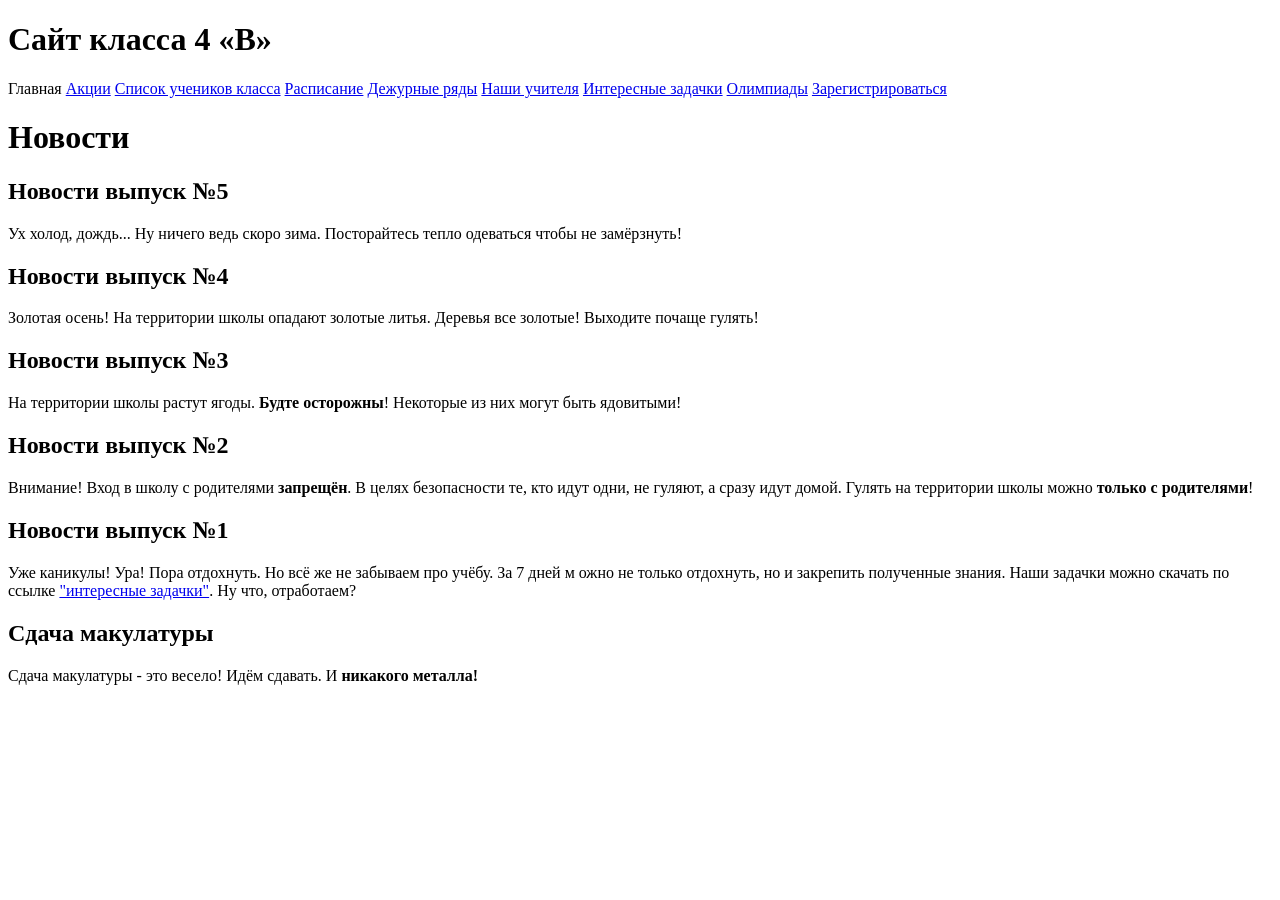
==== index.html @ 23278277 "Default Changelist" ====
<!DOCTYPE html>
<html>
<head>
	<title>Сайт класса 4 &laquo;В&raquo;</title>
	<link rel="stylesheet" type="text/css" href="css/css4v.css">
	<link rel="stylesheet" type="text/css" href="css/rotonda/rotonda.css">
    <link rel="stylesheet" type="text/css" href="css/mobile.css">
	<link rel="shortcut icon" href="img/icon.png">
	<meta charset="utf-8">
</head>
<body>
	<div id="hi2">
		<h1 class="">Сайт класса 4 &laquo;В&raquo;</h1>
		<nav id="goer">
            <span class="its">Главная</span>
            <a href="html/acses.html" class="goes">Акции</a>
		    <a href="html/men.html" class="goes">Список учеников класса</a>
		    <a href="html/ras.html" class="goes">Расписание</a>
		    <a href="html/dej.html" class="goes">Дежурные ряды</a>
		    <a href="html/uchi.html" class="goes">Наши учителя</a>
		    <a href="html/download.html" class="goes">Интересные задачки</a>
		    <a href="html/olymps.html" class="goes">Олимпиады</a>
		    <a href="html/ankform.html" class="goes">Зарегистрироваться</a>
		</nav>
	</div>
	<div id="news">
		<h1>Новости</h1>
        <h2 class="newer">Новости выпуск №5</h2>
        <p>Ух холод, дождь... Ну ничего ведь скоро зима. Посторайтесь тепло одеваться чтобы не замёрзнуть!</p>
		<h2 class="newer">Новости выпуск №4</h2>
        <p>Золотая осень! На территории школы опадают золотые литья. Деревья все золотые! Выходите почаще гулять!</p>
		<h2 class="newer">Новости выпуск №3</h2>
		<p>На территории школы растут ягоды. <b>Будте осторожны</b>! Некоторые из них могут быть ядовитыми!</p>
		<h2 class="newer">Новости выпуск №2</h2>
		<p>Внимание! Вход в школу с родителями <b>запрещён</b>. В целях безопасности те, кто идут одни, не гуляют, а сразу идут домой. Гулять на территории школы можно <b>только с родителями</b>!</p>
		<h2 class="newer">Новости выпуск №1</h2>
		<p>Уже каникулы! Ура! Пора отдохнуть. Но всё же не забываем про учёбу. За 7 дней м ожно не только отдохнуть, но и закрепить полученные знания. Наши задачки можно скачать по ссылке <a href="html/download.html" class="goes2">"интересные задачки"</a>. Ну что, отработаем?
	</p>
	</div>
	<div id="acses">
		<h2>Сдача макулатуры</h2>
		<p>Сдача макулатуры - это весело! Идём сдавать. И <b>никакого металла!</b></p>
	</div>
</body>
</html>
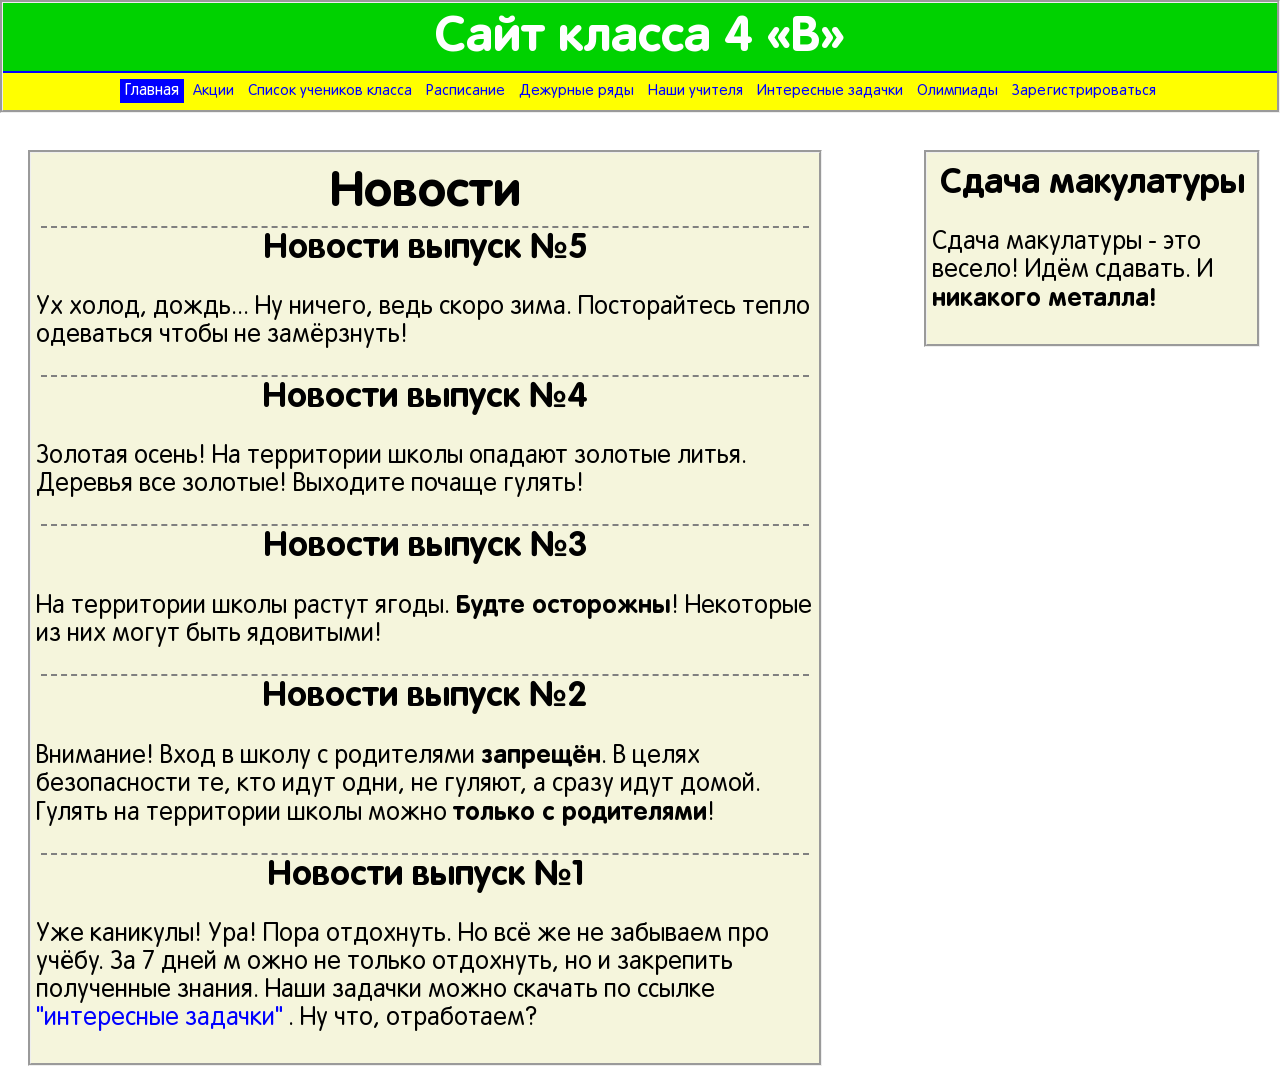
==== commit 8edd87f9: "fix" ====
--- a/index.html
+++ b/index.html
@@ -26,7 +26,8 @@
 	<div id="news">
 		<h1>Новости</h1>
         <h2 class="newer">Новости выпуск №5</h2>
-        <p>Ух холод, дождь... Ну ничего ведь скоро зима. Посторайтесь тепло одеваться чтобы не замёрзнуть!</p>
+        <p>Ух холод, дождь... Ну ничего, ведь скоро зима. Посторайтесь тепло
+			одеваться чтобы не замёрзнуть!</p>
 		<h2 class="newer">Новости выпуск №4</h2>
         <p>Золотая осень! На территории школы опадают золотые литья. Деревья все золотые! Выходите почаще гулять!</p>
 		<h2 class="newer">Новости выпуск №3</h2>
--- a/css/css4v.css
+++ b/css/css4v.css
@@ -0,0 +1,183 @@
+body {
+	font-family: RotondaC;
+	background-image: url(../img/ico.JPG);
+    -webkit-background-size: cover;
+    background-size: cover;
+}
+h1 {
+	text-align: center;
+	font-size: 50px;
+    margin: 5px;
+}
+h1.hi {
+    text-align: left;
+}
+h2 {
+	text-align: center;
+	font-size: 35px;
+    margin: 5px;
+}
+p {
+	font-size: 25px;
+}
+li {
+	font-size: 25px;
+}
+span.its {
+	color: white;
+	background-color: blue;
+	padding: 5px;
+}
+h2.newer {
+	border-top: dashed gray 2px;
+}
+#acses {
+	border-style: groove;
+	padding: 5px;
+	clear: right;
+	background-color: #F5F5DC;
+	position: fixed;
+	right: 20px;
+	top: 150px;
+	width: 25%;
+}
+#goer {
+	text-align: center;
+	background-color: #FFFF00;
+	padding-bottom: 10px;
+	padding-top: 10px;
+	border-top: solid blue 2px;
+}
+a.goes {
+	text-decoration: none;
+	font-size: 15px;
+	padding: 5px;
+}
+a.goes:link, a.goes:visited {
+	color: blue;
+}
+
+a.goes:hover {
+	color: white;
+	background-color: blue;
+	padding: 5px;
+}
+a.goes2 {
+	text-decoration: none;
+	font-size: 25px;
+	margin-right: 5px;
+}
+a.goes2:link, a.goes2:visited {
+	color: blue;
+}
+
+a.goes2:hover {
+	color: aqua;
+}
+p.mini {
+	font-size: 15px;
+	color: aqua;
+}
+span.gray {
+    color: gray;
+}
+span.img {
+ float: right;
+
+}
+#red {
+    color: firebrick;
+}
+#men {
+	border-style: groove;
+	padding: 5px;
+	margin-top: 150px;
+	background-color: #F5F5DC;
+}
+#news {
+	border-style: groove;
+	padding: 5px;
+	clear: right;
+	margin-top: 150px;
+	background-color: #F5F5DC;
+	margin-right: 450px;
+    margin-left: 20px;
+}
+#hi2 {
+	border-style:groove;
+	background-color: rgb(0, 210, 0);
+    position: fixed;
+    top: 0;
+    left: 0;
+    right: 0;
+}
+#hi {
+    border-style:groove;
+    background-color: rgb(0, 210, 0);
+    position: fixed;
+    top: 0;
+    left: 0;
+    right: 0;
+}
+#hi h1 {
+	color: white;
+}
+#hi2 h1 {
+    color: #FFFFFF;
+}
+#school {
+	border-style:groove;
+	background-color: #F5F5DC;
+	padding: 5px;
+	bottom: 0;
+}
+
+#ras {
+	border-style:groove;
+	margin: 10px;
+	padding: 5px;
+	margin-top: 150px;
+	background-color: #F5F5DC;
+}
+#form {
+	border-style:groove;
+	margin: 10px;
+	padding: 5px;
+	margin-top: 150px;
+	background-color: #F5F5DC;
+}
+table.form {
+	border: thin solid white;
+	border-collapse: collapse;
+	font-size: 25px;
+	text-align: center;
+}
+td.this1 {
+	background-color: #FF0000;
+}
+td.this2 {
+	background-color: #00FF00;
+}
+td.this3 {
+	background-color: #0000FF;
+	color: #FFFFFF;
+}
+td.this4 {
+	background-color: #FCFF00;
+}
+td.this5 {
+	background-color: aqua;
+}
+
+table {
+	border: thin solid black;
+	border-collapse: collapse;
+	font-size: 25px;
+	text-align: center;
+}
+td, th {
+	border: thin solid black;
+}
+th {
+	background-color: #00FF00;
+}
--- a/css/rotonda/rotonda.css
+++ b/css/rotonda/rotonda.css
@@ -0,0 +1,23 @@
+/* This stylesheet generated by Transfonter (https://transfonter.org) on June 26, 2017 3:22 PM */
+
+@font-face {
+	font-family: 'RotondaC';
+	src: url('RotondaC.eot');
+	src: local('RotondaC'),
+		url('RotondaC.eot?#iefix') format('embedded-opentype'),
+		url('RotondaC.woff') format('woff'),
+		url('RotondaC.ttf') format('truetype');
+	font-weight: normal;
+	font-style: normal;
+}
+
+@font-face {
+	font-family: 'RotondaC';
+	src: url('RotondaC-Bold.eot');
+	src: local('RotondaC Bold'), local('RotondaC-Bold'),
+		url('RotondaC-Bold.eot?#iefix') format('embedded-opentype'),
+		url('RotondaC-Bold.woff') format('woff'),
+		url('RotondaC-Bold.ttf') format('truetype');
+	font-weight: bold;
+	font-style: normal;
+}
--- a/css/mobile.css
+++ b/css/mobile.css
@@ -0,0 +1,94 @@
+@media screen and (max-width: 980px) {
+    #men {
+        margin-top: 300px;
+    }
+    span.its {
+        color: white;
+        background-color: blue;
+        padding: 5px;
+        font-size: 40px;
+    }
+    span.img {
+        visibility: hidden;
+        float: left;
+        margin-right: -10000px;
+    }
+    #goer {
+        text-align: left;
+        background-color: #FFFF00;
+        padding-bottom: 10px;
+        padding-top: 10px;
+        border-top: solid blue 2px;
+    }
+    h1 {
+        text-align: center;
+        font-size: 60px;
+        margin: 5px;
+    }
+    h1.hi {
+        text-align: left;
+    }
+    h2 {
+        text-align: center;
+        font-size: 45px;
+        margin: 5px;
+    }
+    p {
+        font-size: 30px;
+    }
+    li {
+        font-size: 30px;
+        margin-left: 10px;
+    }
+    a.goes:link, a.goes:visited {
+        color: blue;
+    }
+
+    a.goes:hover {
+        color: white;
+        background-color: blue;
+        padding: 2px;
+    }
+    a.goes {
+        text-decoration: none;
+        font-size: 40px;
+        margin-right: 15px;
+    }
+    #hi {
+        border-style:groove;
+        background-color: rgb(0, 210, 0);
+        position: absolute;
+        top: 0;
+        left: 0;
+        right: 0;
+    }
+    #acses {
+        visibility: hidden;
+    }
+    #ras {
+        border-style:groove;
+        margin: 10px;
+        padding: 5px;
+        clear: right;
+        margin-top: 1px;
+        margin-top: 300px;
+        background-color: #F5F5DC;
+    }
+    #news {
+        border-style: groove;
+        padding: 5px;
+        clear: right;
+        margin-top: 300px;
+        background-color: #F5F5DC;
+        margin-right: 20px;
+        margin-left: 20px;
+    }
+    #hi2 {
+        border-style:groove;
+        background-color: rgb(0, 210, 0);
+        position: absolute;
+        top: 0;
+        left: 0;
+        right: 0;
+    }
+}
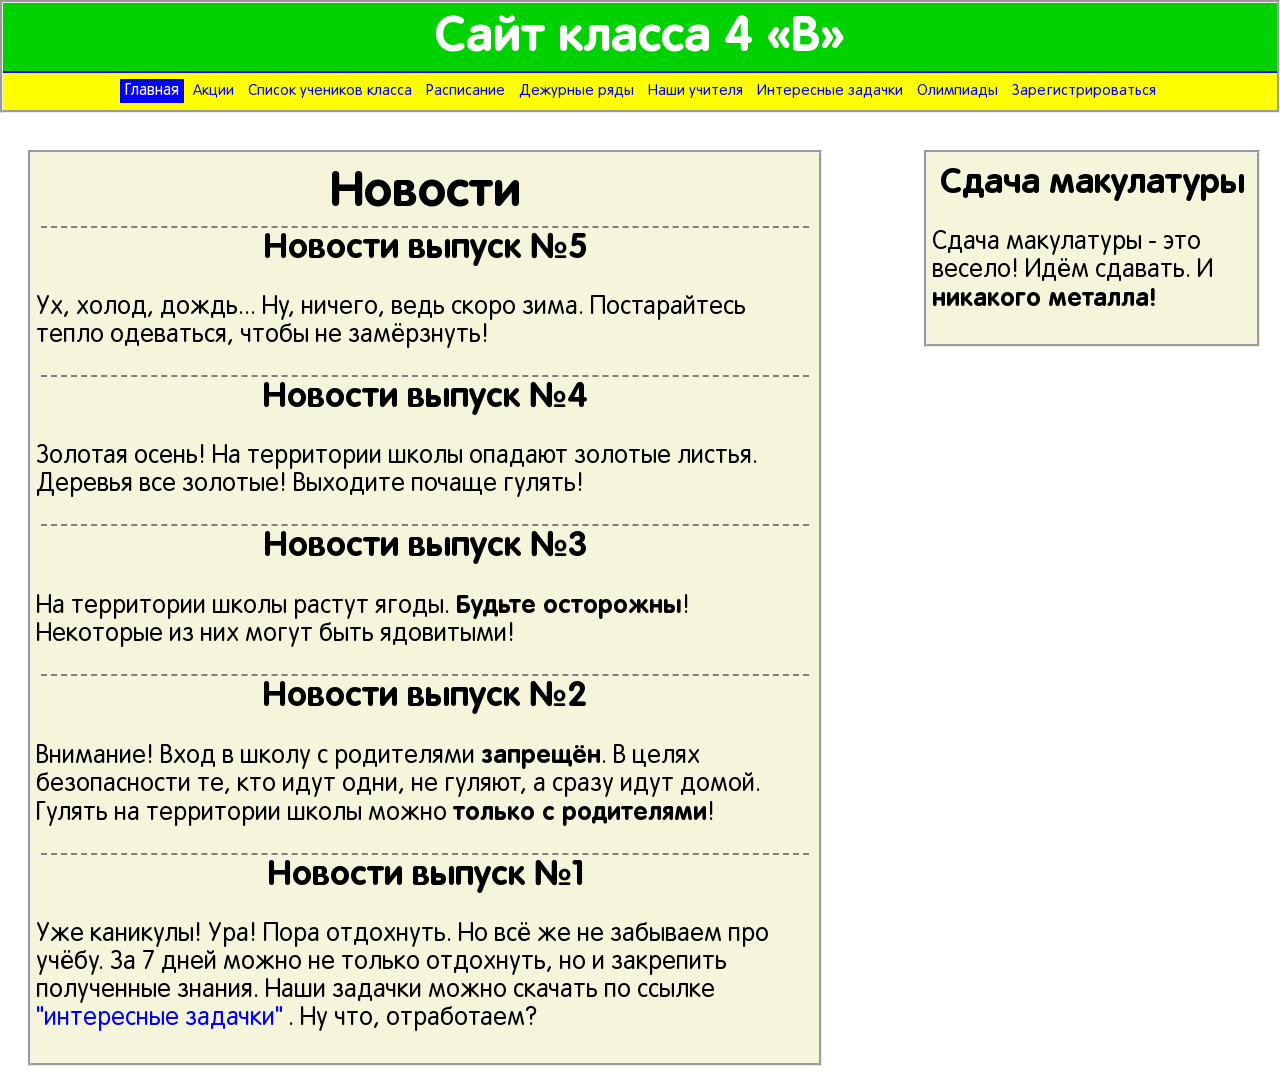
==== commit 2aeafc02: "ьшыеулуы" ====
--- a/index.html
+++ b/index.html
@@ -26,16 +26,16 @@
 	<div id="news">
 		<h1>Новости</h1>
         <h2 class="newer">Новости выпуск №5</h2>
-        <p>Ух холод, дождь... Ну ничего, ведь скоро зима. Посторайтесь тепло
-			одеваться чтобы не замёрзнуть!</p>
+        <p>Ух, холод, дождь... Ну, ничего, ведь скоро зима. Постарайтесь тепло
+			одеваться, чтобы не замёрзнуть!</p>
 		<h2 class="newer">Новости выпуск №4</h2>
-        <p>Золотая осень! На территории школы опадают золотые литья. Деревья все золотые! Выходите почаще гулять!</p>
+        <p>Золотая осень! На территории школы опадают золотые листья. Деревья все золотые! Выходите почаще гулять!</p>
 		<h2 class="newer">Новости выпуск №3</h2>
-		<p>На территории школы растут ягоды. <b>Будте осторожны</b>! Некоторые из них могут быть ядовитыми!</p>
+		<p>На территории школы растут ягоды. <b>Будьте осторожны</b>! Некоторые из них могут быть ядовитыми!</p>
 		<h2 class="newer">Новости выпуск №2</h2>
 		<p>Внимание! Вход в школу с родителями <b>запрещён</b>. В целях безопасности те, кто идут одни, не гуляют, а сразу идут домой. Гулять на территории школы можно <b>только с родителями</b>!</p>
 		<h2 class="newer">Новости выпуск №1</h2>
-		<p>Уже каникулы! Ура! Пора отдохнуть. Но всё же не забываем про учёбу. За 7 дней м ожно не только отдохнуть, но и закрепить полученные знания. Наши задачки можно скачать по ссылке <a href="html/download.html" class="goes2">"интересные задачки"</a>. Ну что, отработаем?
+		<p>Уже каникулы! Ура! Пора отдохнуть. Но всё же не забываем про учёбу. За 7 дней можно не только отдохнуть, но и закрепить полученные знания. Наши задачки можно скачать по ссылке <a href="html/download.html" class="goes2">"интересные задачки"</a>. Ну что, отработаем?
 	</p>
 	</div>
 	<div id="acses">
